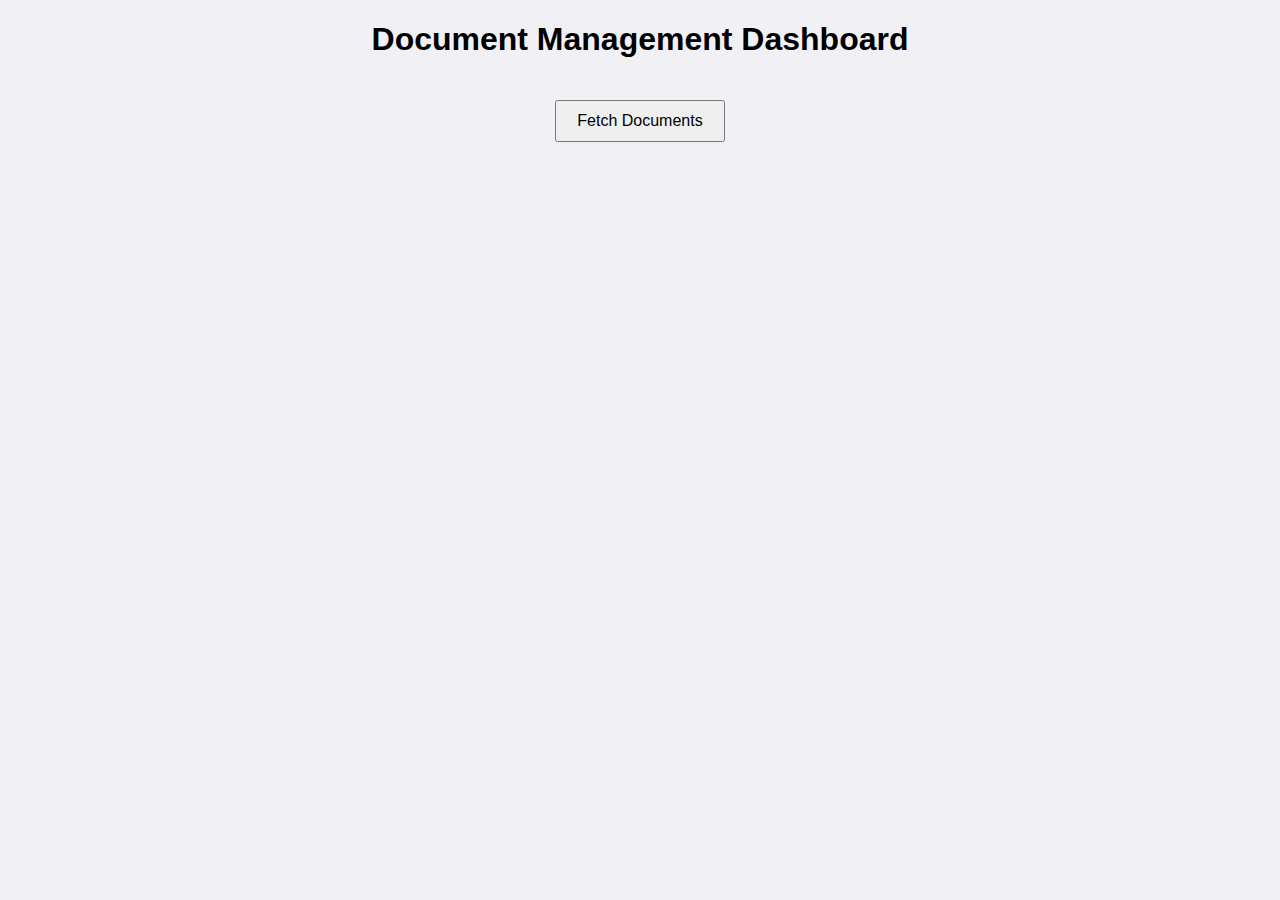
==== web-ui/index.html @ 768d55aa "Created web-ui and added Docker support" ====
<!DOCTYPE html>
<html lang="en">
<head>
    <meta charset="UTF-8">
    <meta name="viewport" content="width=device-width, initial-scale=1.0">
    <title>Document Management Dashboard</title>
    <link rel="stylesheet" href="style.css">
</head>
<body>
<div class="container">
    <h1>Document Management Dashboard</h1>
    <button id="fetchDocuments">Fetch Documents</button>
    <div id="output"></div>
</div>
<script src="app.js"></script>
</body>
</html>
---- web-ui/style.css ----
body {
    font-family: Arial, sans-serif;
    background-color: #f0f0f5;
    text-align: center;
}

.container {
    max-width: 600px;
    margin: 0 auto;
}

button {
    padding: 10px 20px;
    margin: 20px;
    font-size: 16px;
    cursor: pointer;
}
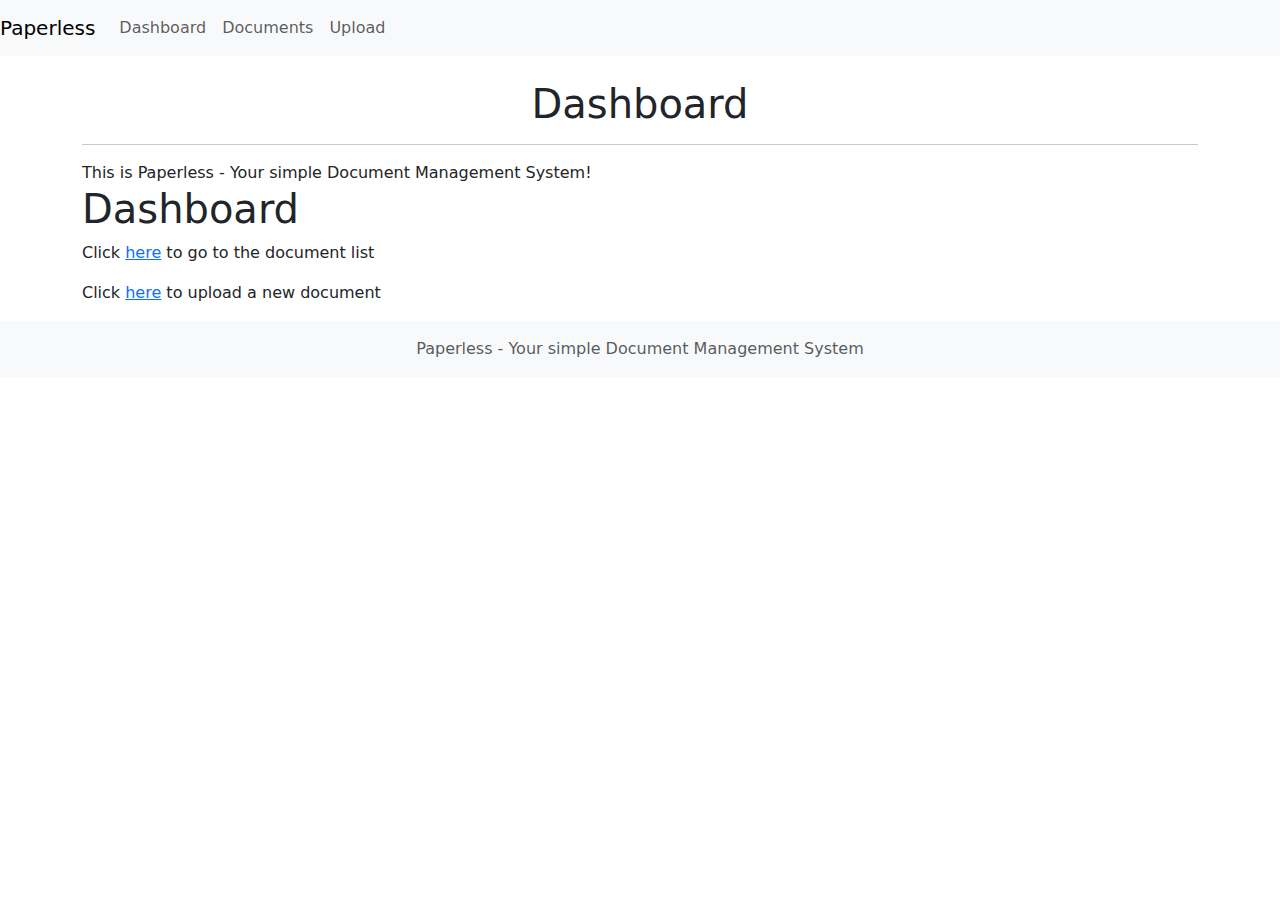
==== commit 50c31575: "fixed nginx.conf file" ====
--- a/web-ui/index.html
+++ b/web-ui/index.html
@@ -1,18 +1,63 @@
-<!DOCTYPE html>
+<!doctype html>
 <html lang="en">
 <head>
-    <meta charset="UTF-8">
-    <meta name="viewport" content="width=device-width, initial-scale=1.0">
-    <title>Document Management Dashboard</title>
-    <link rel="stylesheet" href="style.css">
+    <meta charset="utf-8">
+    <meta name="viewport" content="width=device-width, initial-scale=1">
+    <title>Paperless - Your simple Document Management System</title>
+    <!-- Bootstrap CSS -->
+    <link href="https://cdn.jsdelivr.net/npm/bootstrap@5.3.3/dist/css/bootstrap.min.css" rel="stylesheet" integrity="sha384-QWTKZyjpPEjISv5WaRU9OFeRpok6YctnYmDr5pNlyT2bRjXh0JMhjY6hW+ALEwIH" crossorigin="anonymous">
 </head>
 <body>
-<div class="container">
-    <h1>Document Management Dashboard</h1>
-    <button id="fetchDocuments">Fetch Documents</button>
-    <div id="output"></div>
+<!-- Navigation Bar -->
+<nav class="navbar navbar-expand-lg navbar-light bg-light">
+    <a class="navbar-brand" href="#">Paperless</a>
+    <button class="navbar-toggler" type="button" data-toggle="collapse" data-target="#navbarNav" aria-controls="navbarNav" aria-expanded="false" aria-label="Toggle navigation">
+        <span class="navbar-toggler-icon"></span>
+    </button>
+    <div class="collapse navbar-collapse" id="navbarNav">
+        <ul class="navbar-nav">
+            <li class="nav-item active">
+                <a class="nav-link" href="/">Dashboard</a>
+            </li>
+            <li class="nav-item">
+                <a class="nav-link" href="/documents.html">Documents</a>
+            </li>
+            <li class="nav-item">
+                <a class="nav-link" href="/upload.html">Upload</a>
+            </li>
+        </ul>
+    </div>
+</nav>
+
+<!-- Page Header -->
+<div class="container mt-4">
+    <div class="row">
+        <div class="col">
+            <h1 class="text-center">Dashboard</h1>
+            <hr>
+        </div>
+    </div>
+
+    <!-- Documents Table -->
+    <div class="row">
+        <div class="col">
+            This is <bold>Paperless</bold> - Your simple Document Management System!
+            <h1>Dashboard</h1>
+            <p>Click <a href="/documents.html">here</a> to go to the document list</p>
+            <p>Click <a href="/upload.html">here</a> to upload a new document</p>
+        </div>
+    </div>
 </div>
-<script src="app.js"></script>
+
+<!-- Footer -->
+<footer class="footer bg-light text-center py-3">
+    <div class="container">
+        <span class="text-muted">Paperless - Your simple Document Management System</span>
+    </div>
+</footer>
+
+<!-- Bootstrap JS, Popper.js, and jQuery -->
+<script src="https://cdn.jsdelivr.net/npm/@popperjs/core@2.11.8/dist/umd/popper.min.js" integrity="sha384-I7E8VVD/ismYTF4hNIPjVp/Zjvgyol6VFvRkX/vR+Vc4jQkC+hVqc2pM8ODewa9r" crossorigin="anonymous"></script>
+<script src="https://cdn.jsdelivr.net/npm/bootstrap@5.3.3/dist/js/bootstrap.min.js" integrity="sha384-0pUGZvbkm6XF6gxjEnlmuGrJXVbNuzT9qBBavbLwCsOGabYfZo0T0to5eqruptLy" crossorigin="anonymous"></script>
 </body>
 </html>
-
